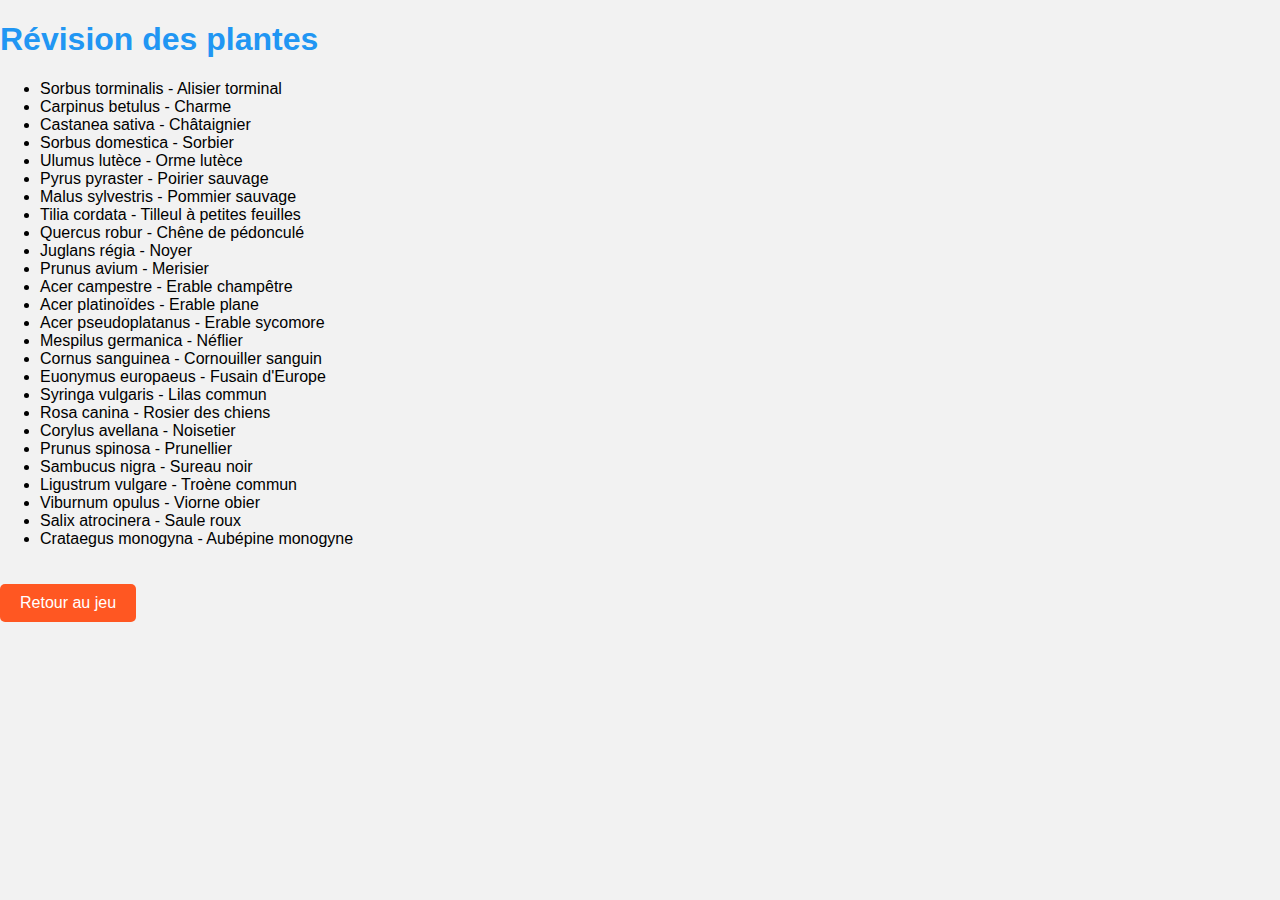
==== revision.html @ 215d6f24 "Add files via upload" ====
<!-- La deuxième page (revision.html) -->

<!DOCTYPE html>
<html lang="fr">
<head>
    <meta charset="UTF-8">
    <meta name="viewport" content="width=device-width, initial-scale=1.0">
    <title>Révision des plantes</title>
    <link rel="stylesheet" href="style.css">
</head>
<body>
    <div id="revisionContainer">
        <h1>Révision des plantes</h1>

        <!-- Afficher les plantes pour révision -->
        <ul id="revisionList">
            <li>Sorbus torminalis - Alisier torminal</li>
            <li>Carpinus betulus - Charme</li>
            <li>Castanea sativa - Châtaignier</li>
            <li>Sorbus domestica - Sorbier</li>
            <li>Ulumus lutèce - Orme lutèce</li>
            <li>Pyrus pyraster - Poirier sauvage</li>
            <li>Malus sylvestris - Pommier sauvage</li>
            <li>Tilia cordata - Tilleul à petites feuilles</li>
            <li>Quercus robur - Chêne de pédonculé</li>
            <li>Juglans régia - Noyer</li>
            <li>Prunus avium - Merisier</li>
            <li>Acer campestre - Erable champêtre</li>
            <li>Acer platinoïdes - Erable plane</li>
            <li>Acer pseudoplatanus - Erable sycomore</li>
            <li>Mespilus germanica - Néflier</li>
            <li>Cornus sanguinea - Cornouiller sanguin</li>
            <li>Euonymus europaeus - Fusain d'Europe</li>
            <li>Syringa vulgaris - Lilas commun</li>
            <li>Rosa canina - Rosier des chiens</li>
            <li>Corylus avellana - Noisetier</li>
            <li>Prunus spinosa - Prunellier</li>
            <li>Sambucus nigra - Sureau noir</li>
            <li>Ligustrum vulgare - Troène commun</li>
            <li>Viburnum opulus - Viorne obier</li>
            <li>Salix atrocinera - Saule roux</li>
            <li>Crataegus monogyna - Aubépine monogyne</li>
        </ul>

        <a href="index.html" class="return-link">Retour au jeu</a> <!-- Lien pour retourner à la première page -->
    </div>

    <script src="revision.js"></script> <!-- Éventuel fichier JavaScript pour la page de révision -->
</body>
</html>
---- style.css ----
body {
    font-family: 'Arial', sans-serif;
    background-color: #f2f2f2;
    margin: 0;
    padding: 0;
}

#gameContainer {
    max-width: 600px;
    margin: 50px auto;
    background-color: #fff;
    border-radius: 10px;
    box-shadow: 0 0 10px rgba(0, 0, 0, 0.1);
    padding: 20px;
    text-align: center;
}

h1 {
    color: #2196F3;
}

button {
    background-color: #4CAF50;
    color: #fff;
    border: none;
    padding: 10px 20px;
    font-size: 16px;
    cursor: pointer;
    border-radius: 5px;
}

button:hover {
    background-color: #45a049;
}

#questionContainer {
    display: none;
}

#question {
    font-size: 18px;
    margin-bottom: 20px;
    color: #333;
}

label {
    font-size: 16px;
    margin-bottom: 10px;
    display: block;
    color: #333;
}

#inputField {
    padding: 10px;
    font-size: 16px;
    width: 80%;
    margin-bottom: 20px;
}

#submitBtn,
#continueBtn {
    display: inline-block;
    background-color: #4CAF50;
    color: #fff;
    border: none;
    padding: 10px 20px;
    font-size: 16px;
    cursor: pointer;
    border-radius: 5px;
}

#submitBtn:hover,
#continueBtn:hover {
    background-color: #45a049;
}

#result {
    font-size: 16px;
    margin-top: 20px;
}

.correct {
    color: #4CAF50;
}

.incorrect {
    color: #FF5722;
}

#scoreContainer {
    display: none;
    margin-top: 20px;
}

#successPercentage,
#errorCount {
    font-size: 18px;
    margin: 10px 0;
    color: #333;
}

#restartBtn {
    background-color: #4CAF50;
    color: #fff;
    border: none;
    padding: 10px 20px;
    font-size: 16px;
    cursor: pointer;
    border-radius: 5px;
}

#restartBtn:hover {
    background-color: #45a049;
}

#linkContainer {
    margin-top: 20px;
}

#revisionLink {
    display: inline-block;
    padding: 10px 20px;
    background-color: #2196F3;
    color: #fff;
    text-decoration: none;
    border-radius: 5px;
    font-size: 16px;
    transition: background-color 0.3s ease;
}

#revisionLink:hover {
    background-color: #1565C0;
}

.return-link {
    display: inline-block;
    padding: 10px 20px;
    background-color: #FF5722;
    color: #fff;
    text-decoration: none;
    border-radius: 5px;
    font-size: 16px;
    margin-top: 20px;
    transition: background-color 0.3s ease;
}

.return-link:hover {
    background-color: #E64A19;
}
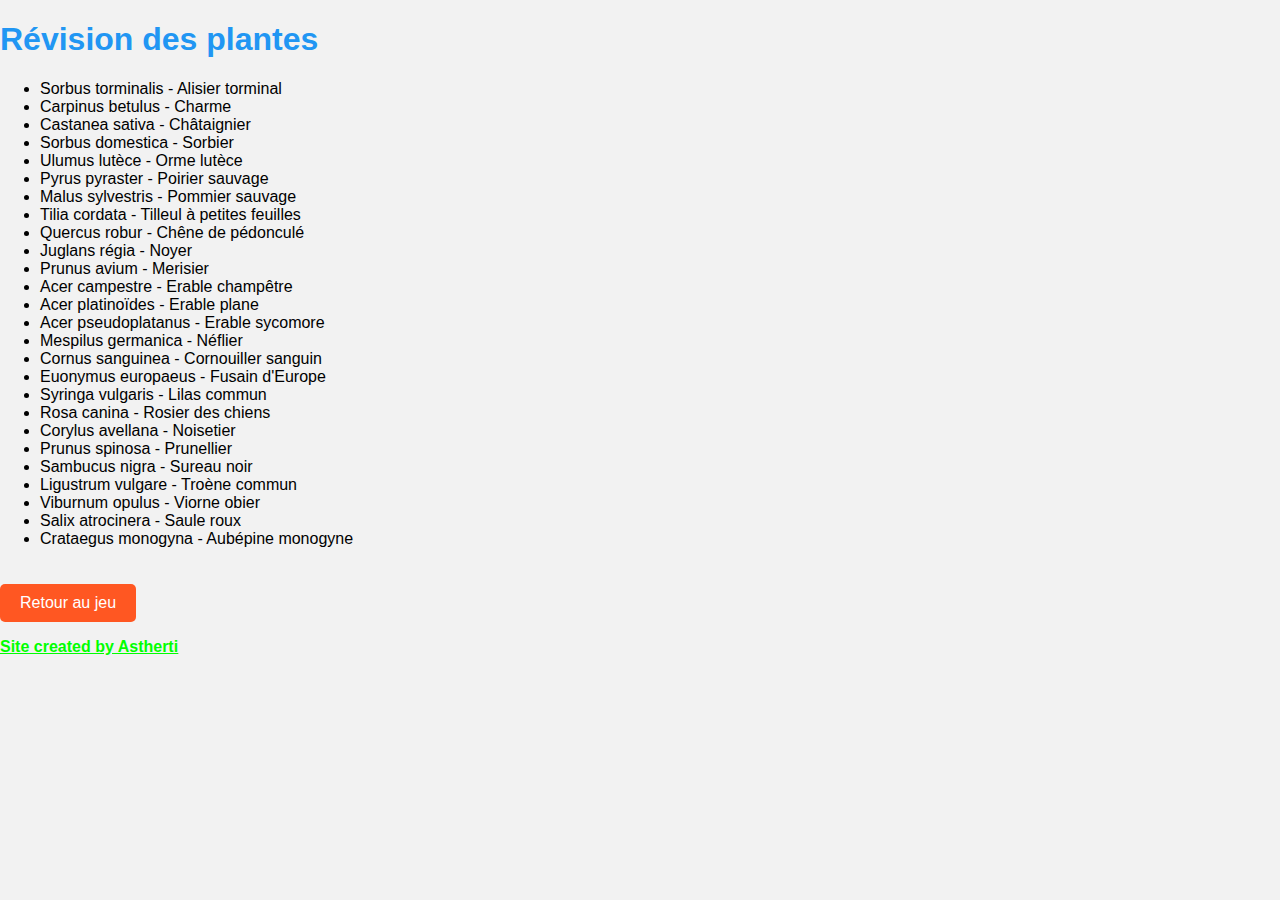
==== commit d97ef284: "revision.html" ====
--- a/revision.html
+++ b/revision.html
@@ -44,7 +44,7 @@
 
         <a href="index.html" class="return-link">Retour au jeu</a> <!-- Lien pour retourner à la première page -->
     </div>
-
+<p><span style="text-decoration: underline;"><strong><span style="color: #00ff00; text-decoration: underline;">Site created by Astherti</span></strong></span></p>
     <script src="revision.js"></script> <!-- Éventuel fichier JavaScript pour la page de révision -->
 </body>
 </html>
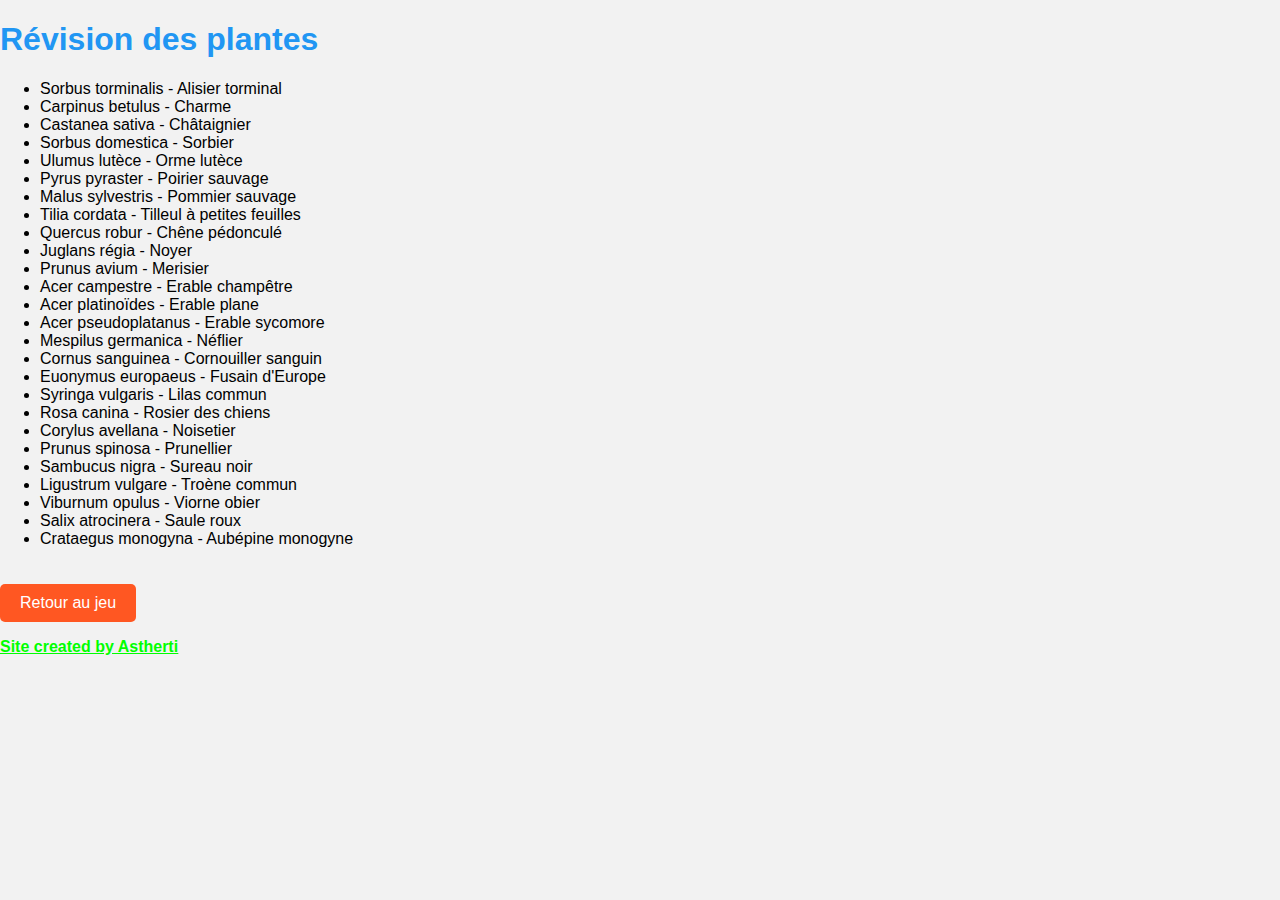
==== commit 46514aaf: "revision.html" ====
--- a/revision.html
+++ b/revision.html
@@ -22,7 +22,7 @@
             <li>Pyrus pyraster - Poirier sauvage</li>
             <li>Malus sylvestris - Pommier sauvage</li>
             <li>Tilia cordata - Tilleul à petites feuilles</li>
-            <li>Quercus robur - Chêne de pédonculé</li>
+            <li>Quercus robur - Chêne pédonculé</li>
             <li>Juglans régia - Noyer</li>
             <li>Prunus avium - Merisier</li>
             <li>Acer campestre - Erable champêtre</li>
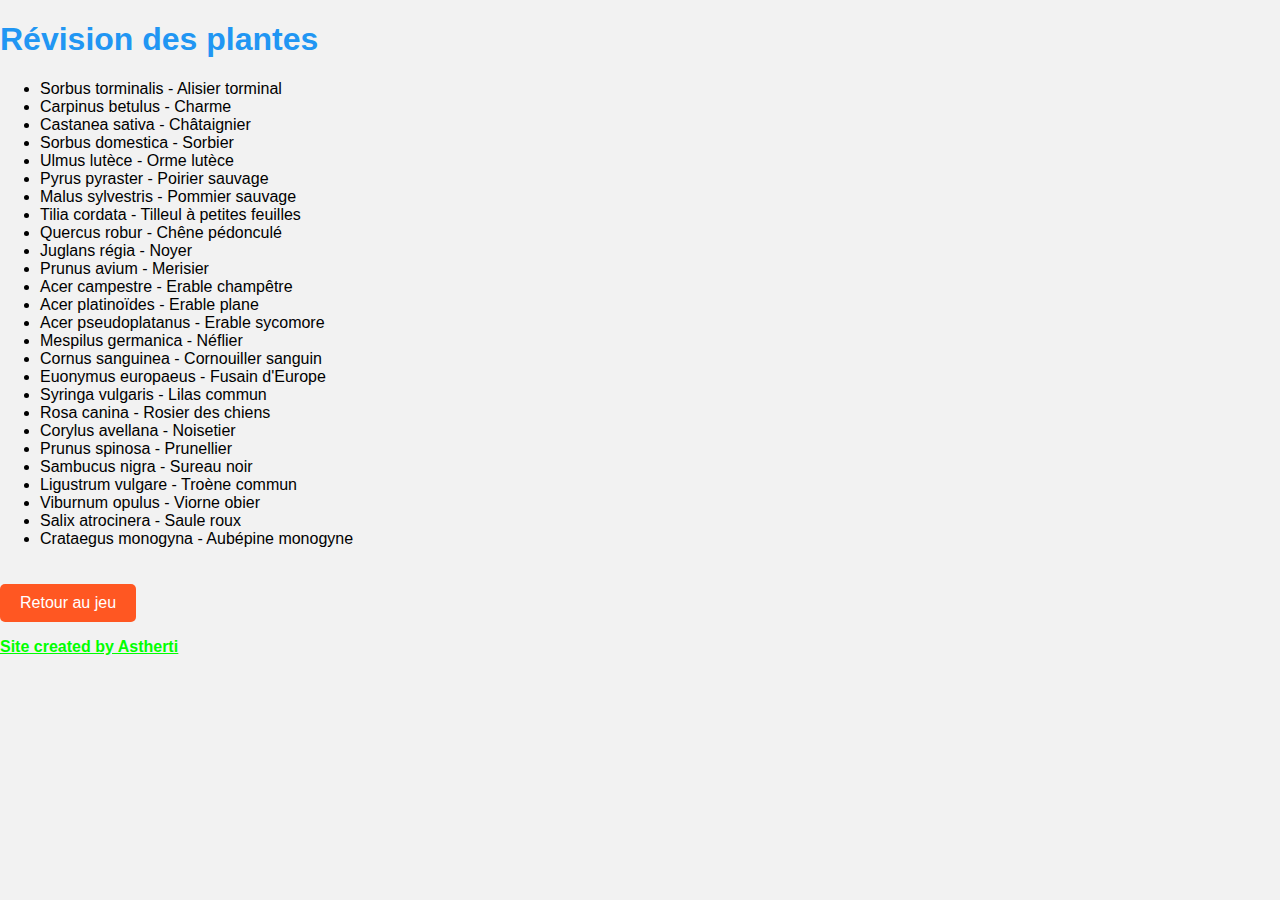
==== commit 714a5968: "revision.html" ====
--- a/revision.html
+++ b/revision.html
@@ -18,7 +18,7 @@
             <li>Carpinus betulus - Charme</li>
             <li>Castanea sativa - Châtaignier</li>
             <li>Sorbus domestica - Sorbier</li>
-            <li>Ulumus lutèce - Orme lutèce</li>
+            <li>Ulmus lutèce - Orme lutèce</li>
             <li>Pyrus pyraster - Poirier sauvage</li>
             <li>Malus sylvestris - Pommier sauvage</li>
             <li>Tilia cordata - Tilleul à petites feuilles</li>
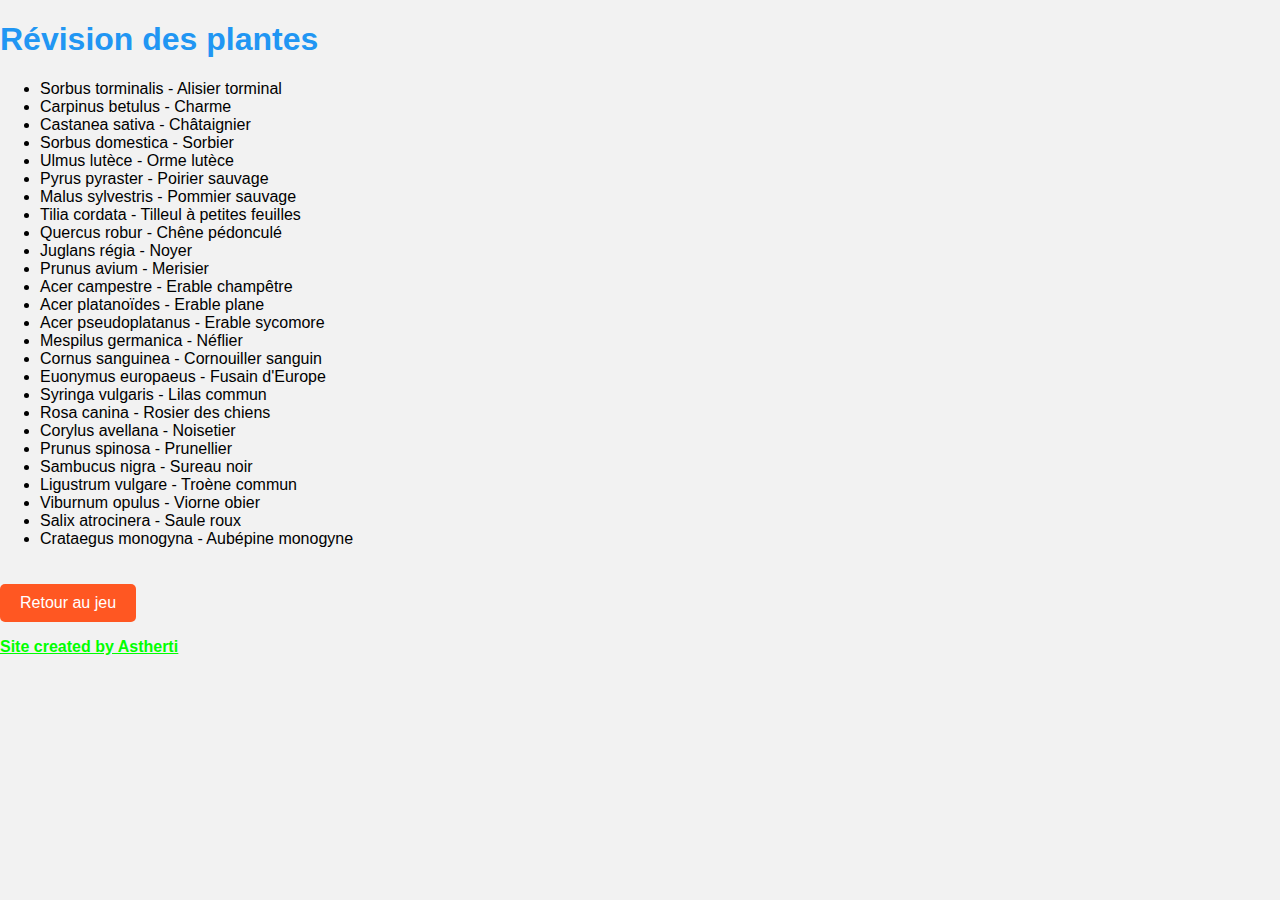
==== commit 6deb4328: "revision.html" ====
--- a/revision.html
+++ b/revision.html
@@ -26,7 +26,7 @@
             <li>Juglans régia - Noyer</li>
             <li>Prunus avium - Merisier</li>
             <li>Acer campestre - Erable champêtre</li>
-            <li>Acer platinoïdes - Erable plane</li>
+            <li>Acer platanoïdes - Erable plane</li>
             <li>Acer pseudoplatanus - Erable sycomore</li>
             <li>Mespilus germanica - Néflier</li>
             <li>Cornus sanguinea - Cornouiller sanguin</li>
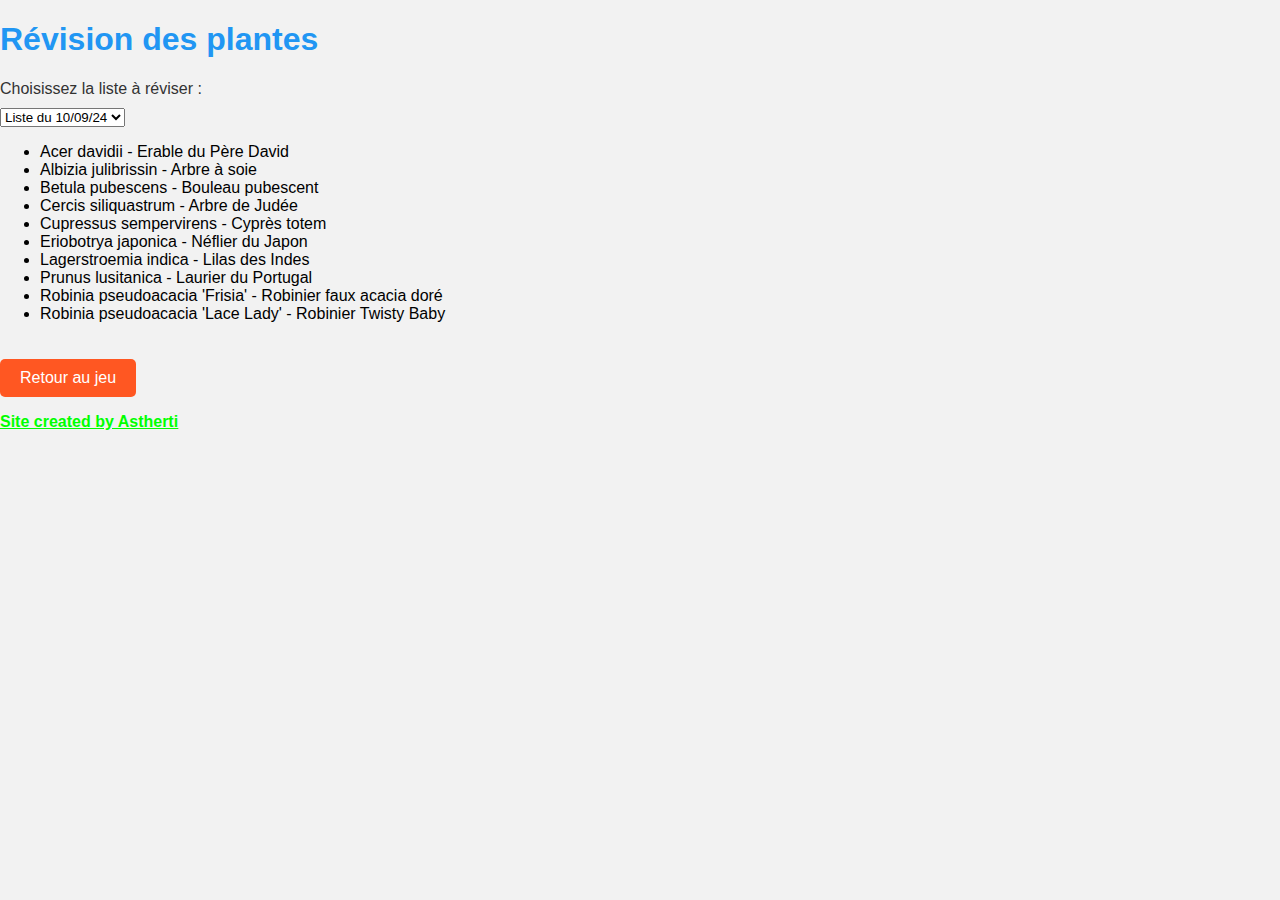
==== commit eb0c459b: "Add files via upload" ====
--- a/revision.html
+++ b/revision.html
@@ -1,5 +1,3 @@
-<!-- La deuxième page (revision.html) -->
-
 <!DOCTYPE html>
 <html lang="fr">
 <head>
@@ -12,39 +10,61 @@
     <div id="revisionContainer">
         <h1>Révision des plantes</h1>
 
-        <!-- Afficher les plantes pour révision -->
-        <ul id="revisionList">
-            <li>Sorbus torminalis - Alisier torminal</li>
-            <li>Carpinus betulus - Charme</li>
-            <li>Castanea sativa - Châtaignier</li>
-            <li>Sorbus domestica - Sorbier</li>
-            <li>Ulmus lutèce - Orme lutèce</li>
-            <li>Pyrus pyraster - Poirier sauvage</li>
-            <li>Malus sylvestris - Pommier sauvage</li>
-            <li>Tilia cordata - Tilleul à petites feuilles</li>
-            <li>Quercus robur - Chêne pédonculé</li>
-            <li>Juglans régia - Noyer</li>
-            <li>Prunus avium - Merisier</li>
-            <li>Acer campestre - Erable champêtre</li>
-            <li>Acer platanoïdes - Erable plane</li>
-            <li>Acer pseudoplatanus - Erable sycomore</li>
-            <li>Mespilus germanica - Néflier</li>
-            <li>Cornus sanguinea - Cornouiller sanguin</li>
-            <li>Euonymus europaeus - Fusain d'Europe</li>
-            <li>Syringa vulgaris - Lilas commun</li>
-            <li>Rosa canina - Rosier des chiens</li>
-            <li>Corylus avellana - Noisetier</li>
-            <li>Prunus spinosa - Prunellier</li>
-            <li>Sambucus nigra - Sureau noir</li>
-            <li>Ligustrum vulgare - Troène commun</li>
-            <li>Viburnum opulus - Viorne obier</li>
-            <li>Salix atrocinera - Saule roux</li>
-            <li>Crataegus monogyna - Aubépine monogyne</li>
-        </ul>
+        <!-- Sélecteur pour choisir la liste à réviser -->
+        <label for="categorySelectRevision">Choisissez la liste à réviser :</label>
+        <select id="categorySelectRevision" onchange="filterPlantsForRevision()">
+            <option value="jour1">Liste du 10/09/24</option>
+            <option value="jour2">Liste du 12/09/24</option>
+        </select>
+
+        <!-- Liste des plantes révisées -->
+        <ul id="revisionList"></ul>
 
         <a href="index.html" class="return-link">Retour au jeu</a> <!-- Lien pour retourner à la première page -->
     </div>
-<p><span style="text-decoration: underline;"><strong><span style="color: #00ff00; text-decoration: underline;">Site created by Astherti</span></strong></span></p>
-    <script src="revision.js"></script> <!-- Éventuel fichier JavaScript pour la page de révision -->
+
+    <p><span style="text-decoration: underline;"><strong><span style="color: #00ff00; text-decoration: underline;">Site created by Astherti</span></strong></span></p>
+
+    <script>
+        // Liste des plantes pour le premier jour (10/09/24)
+        var plantesJour1 = [
+            { scientifique: "Acer davidii", commun: "Erable du Père David" },
+            { scientifique: "Albizia julibrissin", commun: "Arbre à soie" },
+            { scientifique: "Betula pubescens", commun: "Bouleau pubescent" },
+            { scientifique: "Cercis siliquastrum", commun: "Arbre de Judée" },
+            { scientifique: "Cupressus sempervirens", commun: "Cyprès totem" },
+            { scientifique: "Eriobotrya japonica", commun: "Néflier du Japon" },
+            { scientifique: "Lagerstroemia indica", commun: "Lilas des Indes" },
+            { scientifique: "Prunus lusitanica", commun: "Laurier du Portugal" },
+            { scientifique: "Robinia pseudoacacia 'Frisia'", commun: "Robinier faux acacia doré" },
+            { scientifique: "Robinia pseudoacacia 'Lace Lady'", commun: "Robinier Twisty Baby" }
+        ];
+
+        // Liste des plantes pour le deuxième jour (12/09/24)
+        var plantesJour2 = [
+            { scientifique: "Acer palmatum", commun: "Erable japonais" },
+            { scientifique: "Acer palmatum 'Garnet'", commun: "Erable japonais Garnet" },
+            { scientifique: "Acer pseudoplatanus 'Astropurpureum'", commun: "Erable sycomore Atropurpureum" },
+            { scientifique: "Arbutus unedo", commun: "Arbousier" },
+            { scientifique: "Carpinus betulus 'Fastigiata'", commun: "Charme fastigié" },
+            { scientifique: "Cedrus atlantica 'Glauca'", commun: "Cèdre bleu de l'Atlas" },
+            { scientifique: "Cornus controversa 'Variegata'", commun: "Cornouiller des pagodes variegata" },
+            { scientifique: "Cupressus arizonica", commun: "Cyprès de l'Arizona" },
+            { scientifique: "Eleagnus angustifolia", commun: "Olivier de Bohême" },
+            { scientifique: "Salix babylonica 'Tortuosa'", commun: "Saule de Babylone tortueux" },
+            { scientifique: "Taxus baccata 'Fastigiata'", commun: "Ifs communs fastigiata" },
+            { scientifique: "Thuja occidentalis", commun: "Thuya d'Occident" }
+        ];
+
+        function filterPlantsForRevision() {
+            var category = document.getElementById("categorySelectRevision").value;
+            var plantes = (category === 'jour1') ? plantesJour1 : plantesJour2;
+            var revisionList = document.getElementById("revisionList");
+            revisionList.innerHTML = plantes.map(plant => `<li>${plant.scientifique} - ${plant.commun}</li>`).join('');
+        }
+
+        // Afficher les plantes de la liste du jour 1 par défaut
+        filterPlantsForRevision();
+    </script>
 </body>
 </html>
--- a/style.css
+++ b/style.css
@@ -147,3 +147,17 @@
 .return-link:hover {
     background-color: #E64A19;
 }
+button {
+    background-color: #4CAF50;
+    color: #fff;
+    border: none;
+    padding: 10px 20px;
+    font-size: 16px;
+    cursor: pointer;
+    margin: 10px;
+    border-radius: 5px;
+}
+
+button:hover {
+    background-color: #45a049;
+}
